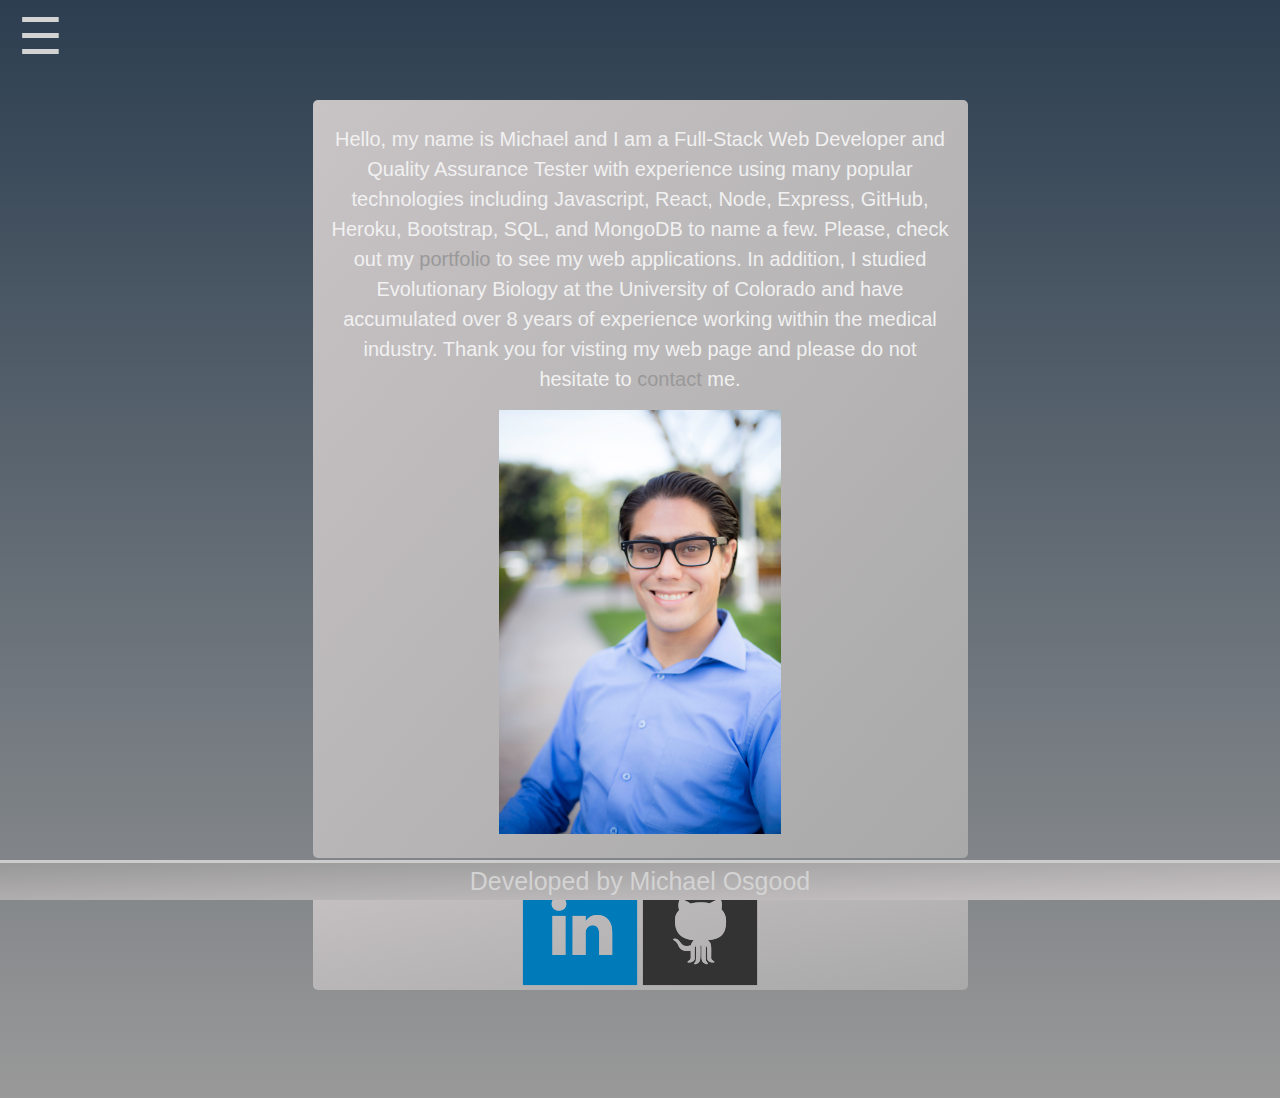
==== about.html @ 0b4e3444 "added a darker favicon to match the color-scheme" ====
<!-- Michael Osgood Portfolio -->
<!doctype html>
<html lang="en-us">

<head>
  <meta charset="UTF-8" name="viewport" content="width=device-width , initial-scale=1.0">
  <title>About | Michael Osgood</title>
  <link rel="shortcut icon" type="images/png" href="assets/images/favicon_dark.png">
  <link rel="stylesheet" type="text/css" href="assets/css/reset.css">
  <link rel="stylesheet" type="text/css" href="assets/css/style.css">
  <script type="text/javascript" src="assets/javascript/app.js"></script>
  <!-- Bootstrap -->
  <link href="https://maxcdn.bootstrapcdn.com/bootstrap/4.0.0/css/bootstrap.min.css" rel="stylesheet" integrity="sha384-Gn5384xqQ1aoWXA+058RXPxPg6fy4IWvTNh0E263XmFcJlSAwiGgFAW/dAiS6JXm" crossorigin="anonymous">
  <!-- Font Awesome -->
  <link href="https://maxcdn.bootstrapcdn.com/font-awesome/4.7.0/css/font-awesome.min.css" rel="stylesheet" integrity="sha384-wvfXpqpZZVQGK6TAh5PVlGOfQNHSoD2xbE+QkPxCAFlNEevoEH3Sl0sibVcOQVnN" crossorigin="anonymous">
  <!-- jQuery -->
  <script src="https://code.jquery.com/jquery-3.3.1.min.js" integrity="sha256-FgpCb/KJQlLNfOu91ta32o/NMZxltwRo8QtmkMRdAu8=" crossorigin="anonymous"></script>
  <script src="https://maxcdn.bootstrapcdn.com/bootstrap/4.0.0/js/bootstrap.min.js" integrity="sha384-JZR6Spejh4U02d8jOt6vLEHfe/JQGiRRSQQxSfFWpi1MquVdAyjUar5+76PVCmYl" crossorigin="anonymous"></script>
</head>

<body>
  <!-- Side Navbar -->
  <div id="mySidenav" class="sidenav">
    <a href="javascript:void(0)" class="closebtn" onclick="closeNav()">&times;</a>
    <a href="index.html">Home</a>
    <a href="about.html">About</a>
    <a href="portfolio.html">Portfolio</a>
    <a href="contact.html">Contact</a>
  </div>
  
  <div class="container-full">
    <div class="row">
      <div class="ml-2" style="height: 100px;">
        <span id="lines" onclick="openNav()">&#9776;</span>
      </div>
    </div>
  </div>

  <div class="container-full">
    <div class="row">
      <div class="col-lg-6 col-md-10 col-sm-12 py-4 mb-2 mx-auto text-center" style="background: linear-gradient(to bottom right, #C8C3C5, #A9A9A9); border-radius: 5px;">
        <p> 
          Hello, my name is Michael and I am a Full-Stack Web Developer and Quality Assurance Tester with experience using many popular technologies including
          Javascript, React, Node, Express, GitHub, Heroku, Bootstrap, SQL, and MongoDB to name a few. Please, check out my <a href="portfolio.html">portfolio</a>
          to see my web applications. In addition, I studied Evolutionary Biology at the University of Colorado and have
          accumulated over 8 years of experience working within the medical industry. Thank you for visting my web page and please do not hesitate to <a href="contact.html">
          contact</a> me.
        </p>
        <img src="assets/images/profile.jpg" class="col-lg-6 col-sm-4" alt="Michael Osgood">
      </div>
    </div>
  </div>
  
  <div class="container-full">
    <div class="row" >
      <div class="col-lg-6 col-md-10 col-sm-12 py-1 mb-2 mx-auto text-center" style="background: linear-gradient(to bottom right, #C8C3C5, #A9A9A9); border-radius: 5px;">
        <a href="https://www.linkedin.com/in/michaelfosgood/" target="_blank"> 
          <img class="mx-auto"  src="assets/images/linkedin-128.png" class="social" alt="LinkedIn">
        </a>
        <a href="https://github.com/michaelosgood" target="_blank"> 
          <img class="mx-auto"  src="assets/images/github-128.png" class="social" alt="GitHub">
        </a>
      </div>
    </div>
  </div>

  <div class="container-full">
    <div class="row">
      <div class="mx-auto" style="height: 100px;">
        <!-- Bottom Padding -->
      </div>
    </div>
  </div>

  <footer class="fixed-bottom">
    <a href="index.html">Developed by Michael Osgood</a>
  </footer>
</body>
</html>
---- assets/css/style.css ----
/* Global */
body {
  font-family: Arial, "Helvetica Neue", Helvetica, sans-serif;
  background: #2c3e50;  /* fallback for old browsers */
  background: -webkit-linear-gradient(to left, #2c3e50, #999999);  /* Chrome 10-25, Safari 5.1-6 */
  background: linear-gradient( #2c3e50, #999999); /* W3C, IE 10+/ Edge, Firefox 16+, Chrome 26+, Opera 12+, Safari 7+ */
  min-height: 800px !important;
}
@media (max-width: 576px) { 
  body {
    background: linear-gradient(#2c3e50, #999999) !important;
  }
}

/* paragraph (about.html) */
div p {
  color: #f1f1f1;
  font-size: 20px;
}
p a {
  color:#999999;
}

p a:hover {
  color: #ffffff;
}

/* project titles and technologies font (portfolio.html) */
div h3{
  color: #d3d3d3;
}

div h5 {
  color: #d3d3d3;
}

div h6{
  color: #d3d3d3;
}
/* Side Navbar (global) */
.sidenav {
  height: 100%;
  width: 0;
  position: fixed;
  z-index: 1;
  top: 0;
  left: 0;
  background: linear-gradient(to bottom right, #999999, #c8c3c5);
  overflow-x: hidden;
  transition: 0.5s;
  padding-top: 60px;
}

/* Side Navbar (global) */
.sidenav a {
  padding: 8px 8px 8px 32px;
  text-decoration: none;
  font-size: 25px;
  color: #d3d3d3;
  display: block;
  transition: 0.5s;
}

/* Side Navbar (global) */
.sidenav a:hover {
  color: #f1f1f1;
}

/* Side Navbar (global) */
.sidenav .closebtn {
  position: absolute;
  top: 0;
  right: 25px;
  font-size: 36px;
  margin-left: 50px;
}

/* Side Navbar (global) */
#lines {
  font-size: 50px;
  cursor: pointer;
  margin-left: 18px;
  position: fixed;
  z-index: 1;
  top: 0;
  left: 0;
  color: #d3d3d3;
}

/* footer (global)*/
footer {
  font-size: 25px;
  font-weight: 500px;
  color: #d3d3d3;
  text-align: center;
  background: linear-gradient(to bottom right, #999, #c8c3c5);
  border-top: 3px solid #ccc;
}
footer a {
  color: #d3d3d3;
}
footer a:hover {
  color: #ffffff;
  text-decoration: none;
}

@media screen and (max-width: 768px) {
  footer {
    font-size: 20px;
    font-weight: 400px;
    border-top: 1px solid #ccc;
  }
}

/* Contact infor (contact.html) */
#contact-section {
  color: #f1f1f1;
}

#contact-section a {
  color: #f1f1f1;
}

#contact-section a:hover {
  color: #d3d3d3;
}

/* contact form (contact.html) */
#contact-form ul {
  margin-bottom: 20px;
}

/* contact form (contact.html) */
#contact-form li {
  margin-bottom: 10px;
}

/* contact form (contact.html) */
label,
input[type=text],
input[type=email],
textarea {
  display: block;
  width: 100%;
}

/* contact form (contact.html) */
input[type=text],
input[type=email],
textarea {
  height: 35px;
  padding: 0 10px;
  font-size: 14px;
  border: 1px solid #ddd;
}

/* contact form (contact.html) */
textarea {
  height: 200px;
}

/* contact form (contact.html) */
.btn, button {
  padding: 10px 30px;
  font-size: 18px;
  color: #fff;
  cursor: pointer;
  background: #0093b7;
  border: 0 none;
  border-radius: 5px;
}
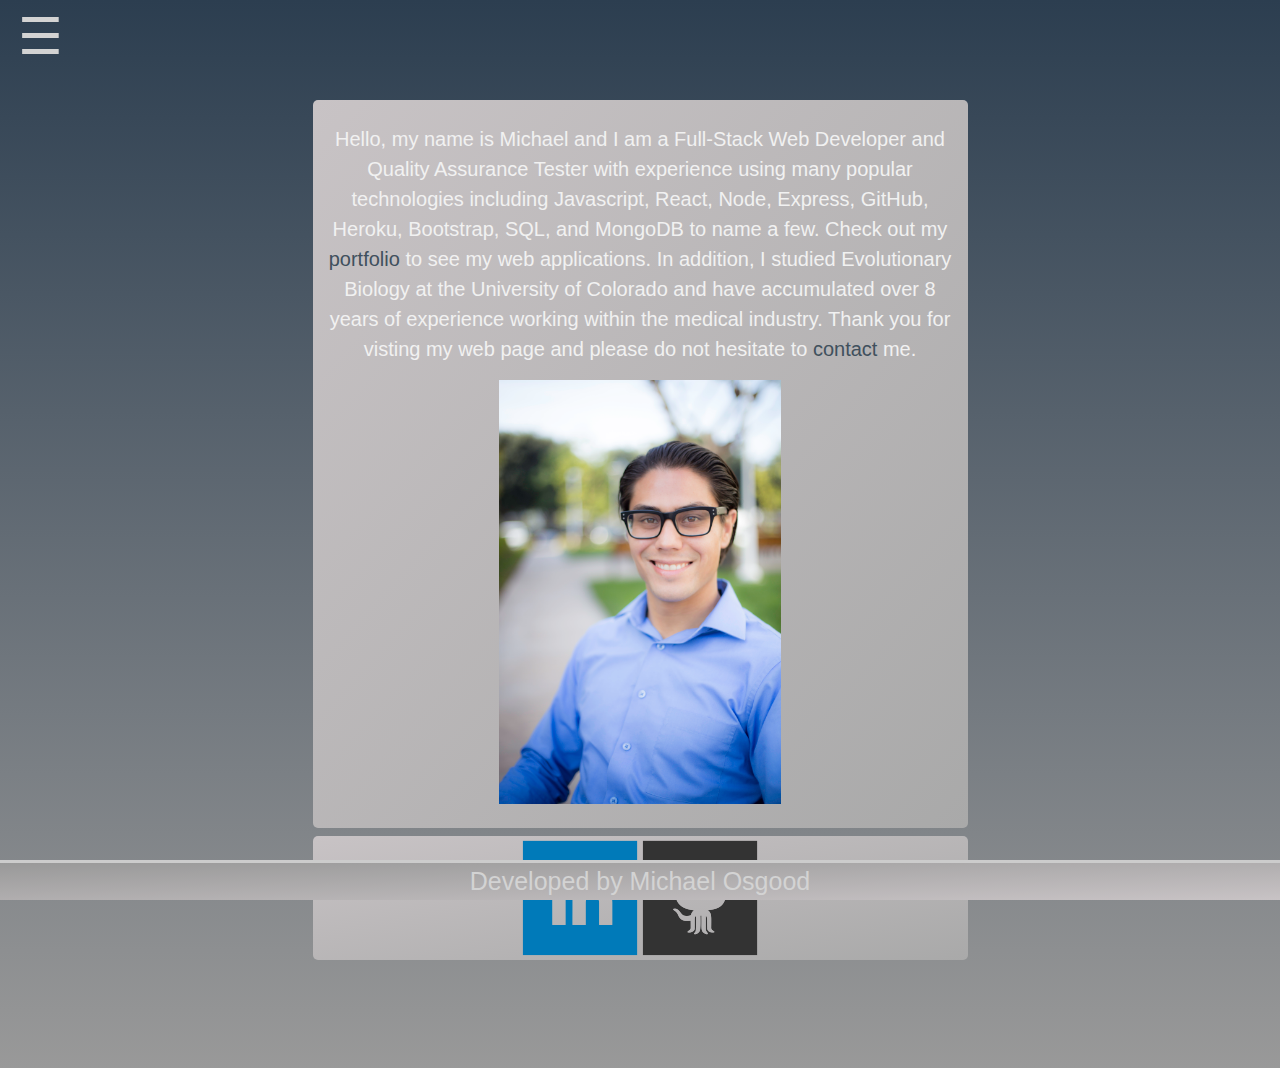
==== commit 708585ae: "updated wording on about.html" ====
--- a/about.html
+++ b/about.html
@@ -41,7 +41,7 @@
       <div class="col-lg-6 col-md-10 col-sm-12 py-4 mb-2 mx-auto text-center" style="background: linear-gradient(to bottom right, #C8C3C5, #A9A9A9); border-radius: 5px;">
         <p> 
           Hello, my name is Michael and I am a Full-Stack Web Developer and Quality Assurance Tester with experience using many popular technologies including
-          Javascript, React, Node, Express, GitHub, Heroku, Bootstrap, SQL, and MongoDB to name a few. Please, check out my <a href="portfolio.html">portfolio</a>
+          Javascript, React, Node, Express, GitHub, Heroku, Bootstrap, SQL, and MongoDB to name a few. Check out my <a href="portfolio.html">portfolio</a>
           to see my web applications. In addition, I studied Evolutionary Biology at the University of Colorado and have
           accumulated over 8 years of experience working within the medical industry. Thank you for visting my web page and please do not hesitate to <a href="contact.html">
           contact</a> me.
--- a/assets/css/style.css
+++ b/assets/css/style.css
@@ -18,7 +18,7 @@
   font-size: 20px;
 }
 p a {
-  color:#999999;
+  color: #40505d;
 }
 
 p a:hover {
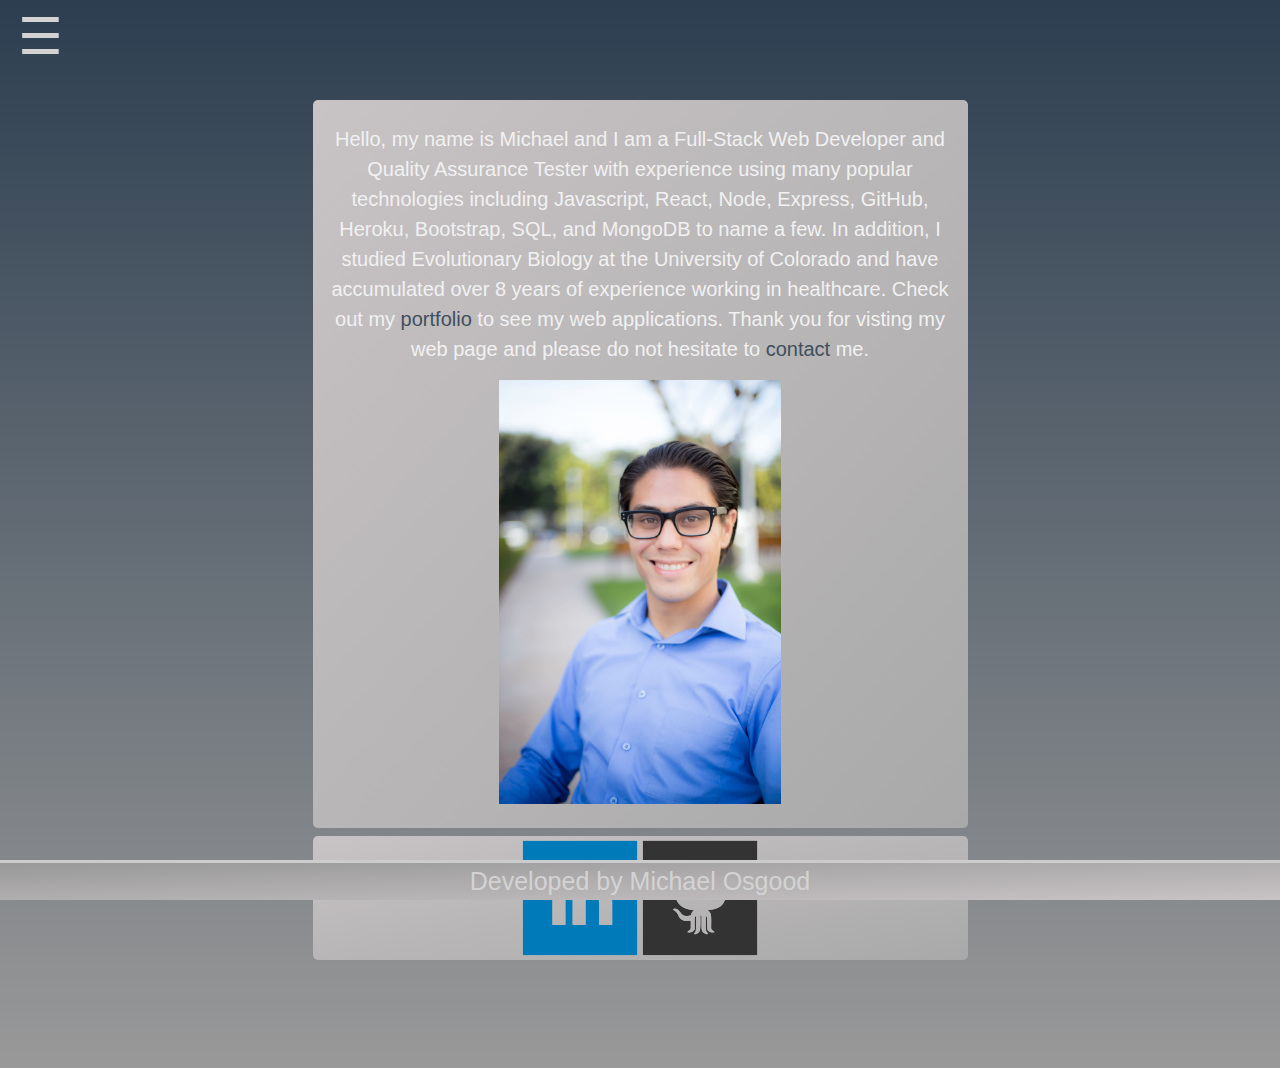
==== commit df67e075: "updated wording again" ====
--- a/about.html
+++ b/about.html
@@ -41,9 +41,9 @@
       <div class="col-lg-6 col-md-10 col-sm-12 py-4 mb-2 mx-auto text-center" style="background: linear-gradient(to bottom right, #C8C3C5, #A9A9A9); border-radius: 5px;">
         <p> 
           Hello, my name is Michael and I am a Full-Stack Web Developer and Quality Assurance Tester with experience using many popular technologies including
-          Javascript, React, Node, Express, GitHub, Heroku, Bootstrap, SQL, and MongoDB to name a few. Check out my <a href="portfolio.html">portfolio</a>
-          to see my web applications. In addition, I studied Evolutionary Biology at the University of Colorado and have
-          accumulated over 8 years of experience working within the medical industry. Thank you for visting my web page and please do not hesitate to <a href="contact.html">
+          Javascript, React, Node, Express, GitHub, Heroku, Bootstrap, SQL, and MongoDB to name a few. In addition, I studied Evolutionary Biology at the 
+          University of Colorado and have accumulated over 8 years of experience working in healthcare. Check out my <a href="portfolio.html">portfolio</a>
+          to see my web applications. Thank you for visting my web page and please do not hesitate to <a href="contact.html">
           contact</a> me.
         </p>
         <img src="assets/images/profile.jpg" class="col-lg-6 col-sm-4" alt="Michael Osgood">
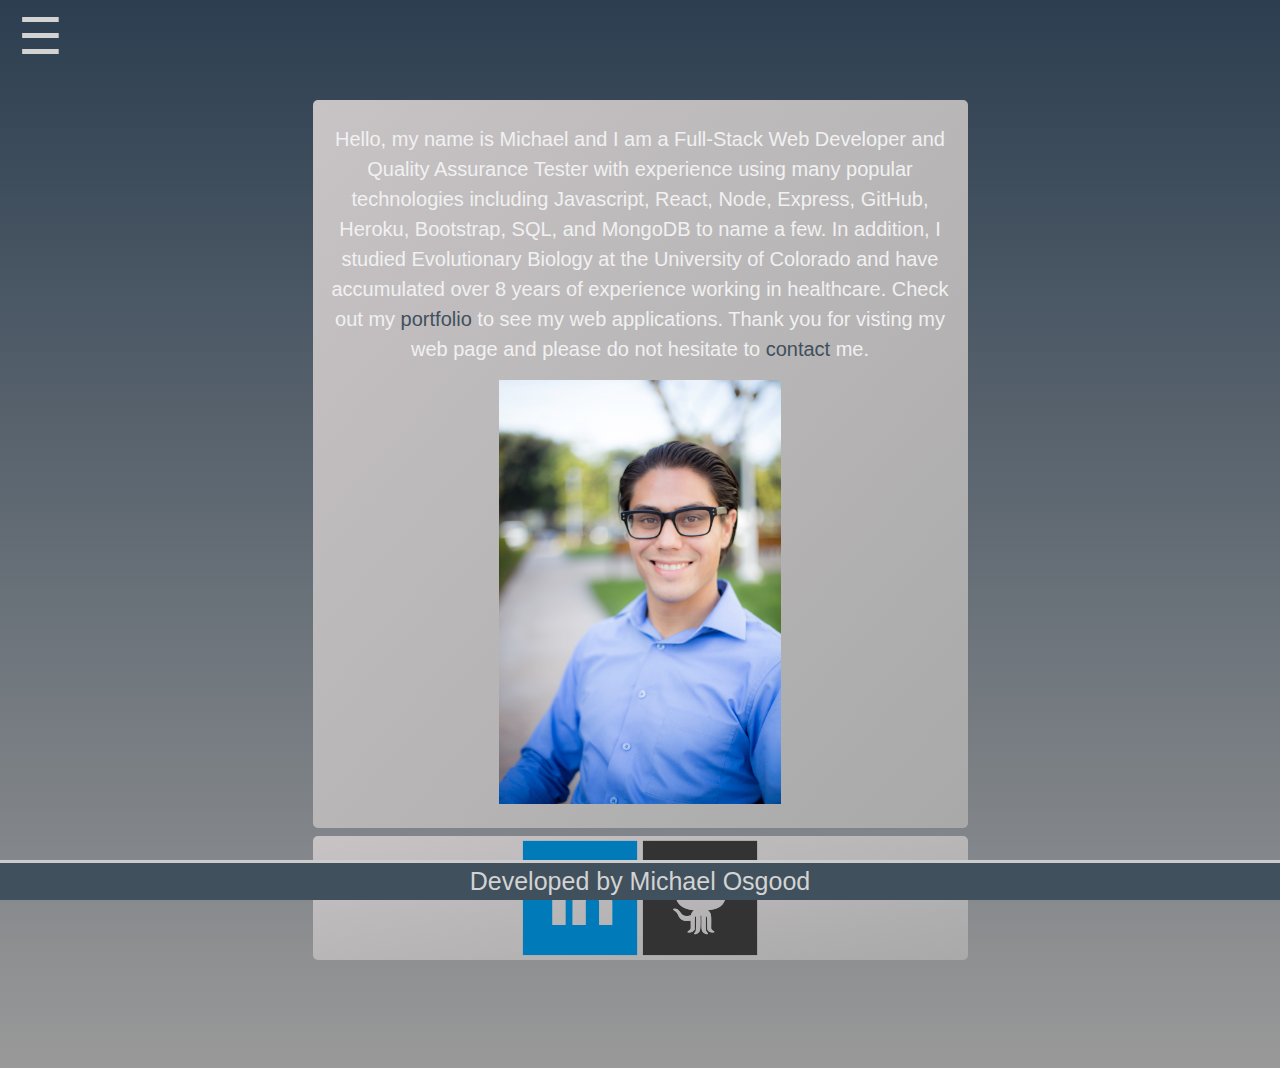
==== commit c2176841: "updated meta tag" ====
--- a/about.html
+++ b/about.html
@@ -3,7 +3,7 @@
 <html lang="en-us">
 
 <head>
-  <meta charset="UTF-8" name="viewport" content="width=device-width , initial-scale=1.0">
+  <meta charset="UTF-8" name="viewport" content="width=device-width, maximum-scale=1, initial-scale=1, user-scalable=0">
   <title>About | Michael Osgood</title>
   <link rel="shortcut icon" type="images/png" href="assets/images/favicon_dark.png">
   <link rel="stylesheet" type="text/css" href="assets/css/reset.css">
--- a/assets/css/style.css
+++ b/assets/css/style.css
@@ -93,7 +93,8 @@
   font-weight: 500px;
   color: #d3d3d3;
   text-align: center;
-  background: linear-gradient(to bottom right, #999, #c8c3c5);
+  background: #40505d;
+  /* background: linear-gradient(to bottom right, #999, #c8c3c5); */
   border-top: 3px solid #ccc;
 }
 footer a {
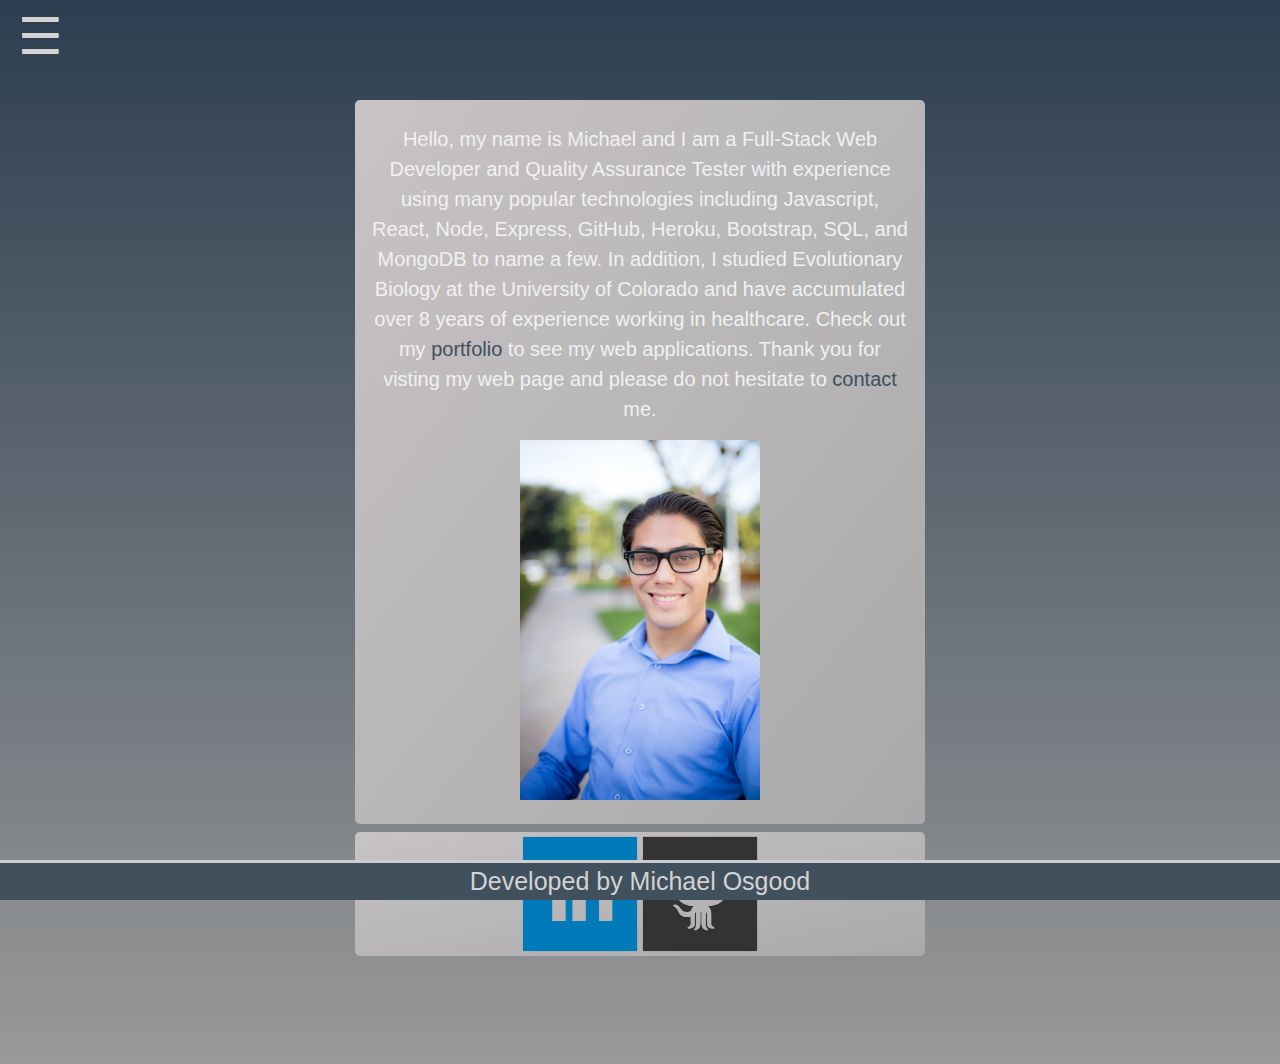
==== commit 2bc2055f: "updated contact containers" ====
--- a/about.html
+++ b/about.html
@@ -36,7 +36,7 @@
     </div>
   </div>
 
-  <div class="container-full">
+  <div class="container">
     <div class="row">
       <div class="col-lg-6 col-md-10 col-sm-12 py-4 mb-2 mx-auto text-center" style="background: linear-gradient(to bottom right, #C8C3C5, #A9A9A9); border-radius: 5px;">
         <p> 
@@ -51,7 +51,7 @@
     </div>
   </div>
   
-  <div class="container-full">
+  <div class="container">
     <div class="row" >
       <div class="col-lg-6 col-md-10 col-sm-12 py-1 mb-2 mx-auto text-center" style="background: linear-gradient(to bottom right, #C8C3C5, #A9A9A9); border-radius: 5px;">
         <a href="https://www.linkedin.com/in/michaelfosgood/" target="_blank"> 
--- a/assets/css/style.css
+++ b/assets/css/style.css
@@ -94,7 +94,6 @@
   color: #d3d3d3;
   text-align: center;
   background: #40505d;
-  /* background: linear-gradient(to bottom right, #999, #c8c3c5); */
   border-top: 3px solid #ccc;
 }
 footer a {
@@ -115,15 +114,15 @@
 
 /* Contact infor (contact.html) */
 #contact-section {
-  color: #f1f1f1;
+  color: #ffffff;
 }
 
 #contact-section a {
-  color: #f1f1f1;
+  color: #d3d3d3 !important;
 }
 
 #contact-section a:hover {
-  color: #d3d3d3;
+  color: #ffffff;
 }
 
 /* contact form (contact.html) */
@@ -162,11 +161,13 @@
 
 /* contact form (contact.html) */
 .btn, button {
-  padding: 10px 30px;
   font-size: 18px;
   color: #fff;
   cursor: pointer;
   background: #0093b7;
-  border: 0 none;
   border-radius: 5px;
 }
+
+.btn, button:hover {
+ background: #4ca4b9;
+}
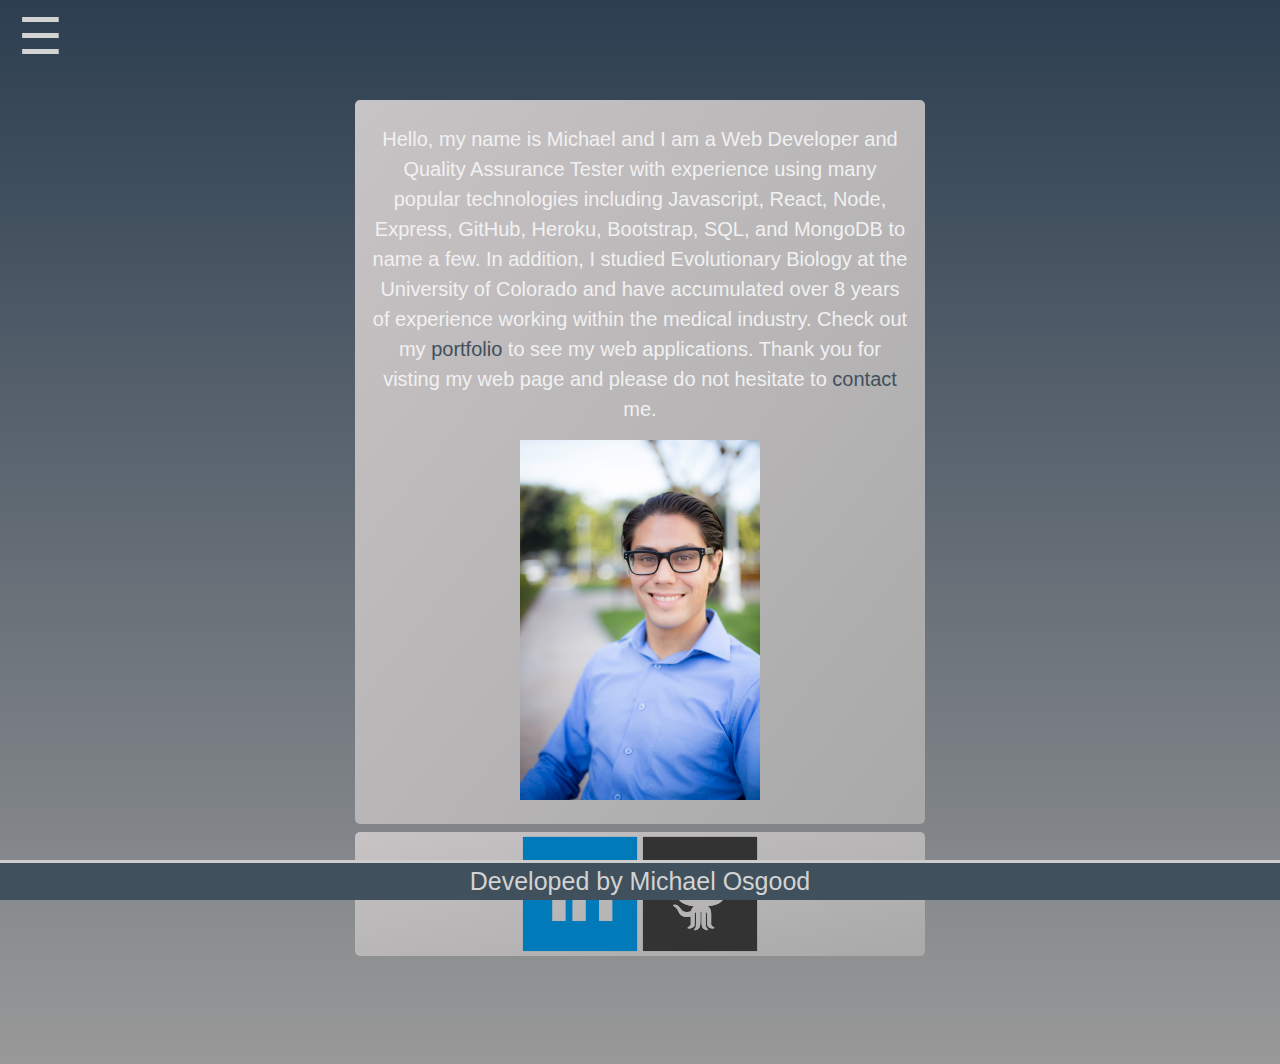
==== commit e6ba4844: "updated spacing for mobile" ====
--- a/about.html
+++ b/about.html
@@ -40,9 +40,9 @@
     <div class="row">
       <div class="col-lg-6 col-md-10 col-sm-12 py-4 mb-2 mx-auto text-center" style="background: linear-gradient(to bottom right, #C8C3C5, #A9A9A9); border-radius: 5px;">
         <p> 
-          Hello, my name is Michael and I am a Full-Stack Web Developer and Quality Assurance Tester with experience using many popular technologies including
+          Hello, my name is Michael and I am a Web Developer and Quality Assurance Tester with experience using many popular technologies including
           Javascript, React, Node, Express, GitHub, Heroku, Bootstrap, SQL, and MongoDB to name a few. In addition, I studied Evolutionary Biology at the 
-          University of Colorado and have accumulated over 8 years of experience working in healthcare. Check out my <a href="portfolio.html">portfolio</a>
+          University of Colorado and have accumulated over 8 years of experience working within the medical industry. Check out my <a href="portfolio.html">portfolio</a>
           to see my web applications. Thank you for visting my web page and please do not hesitate to <a href="contact.html">
           contact</a> me.
         </p>
--- a/assets/css/style.css
+++ b/assets/css/style.css
@@ -171,3 +171,10 @@
 .btn, button:hover {
  background: #4ca4b9;
 }
+
+@media screen and (max-width: 576px) {
+  #contact-section {
+    margin-left: 1px;
+    margin-right: 1px
+  }
+}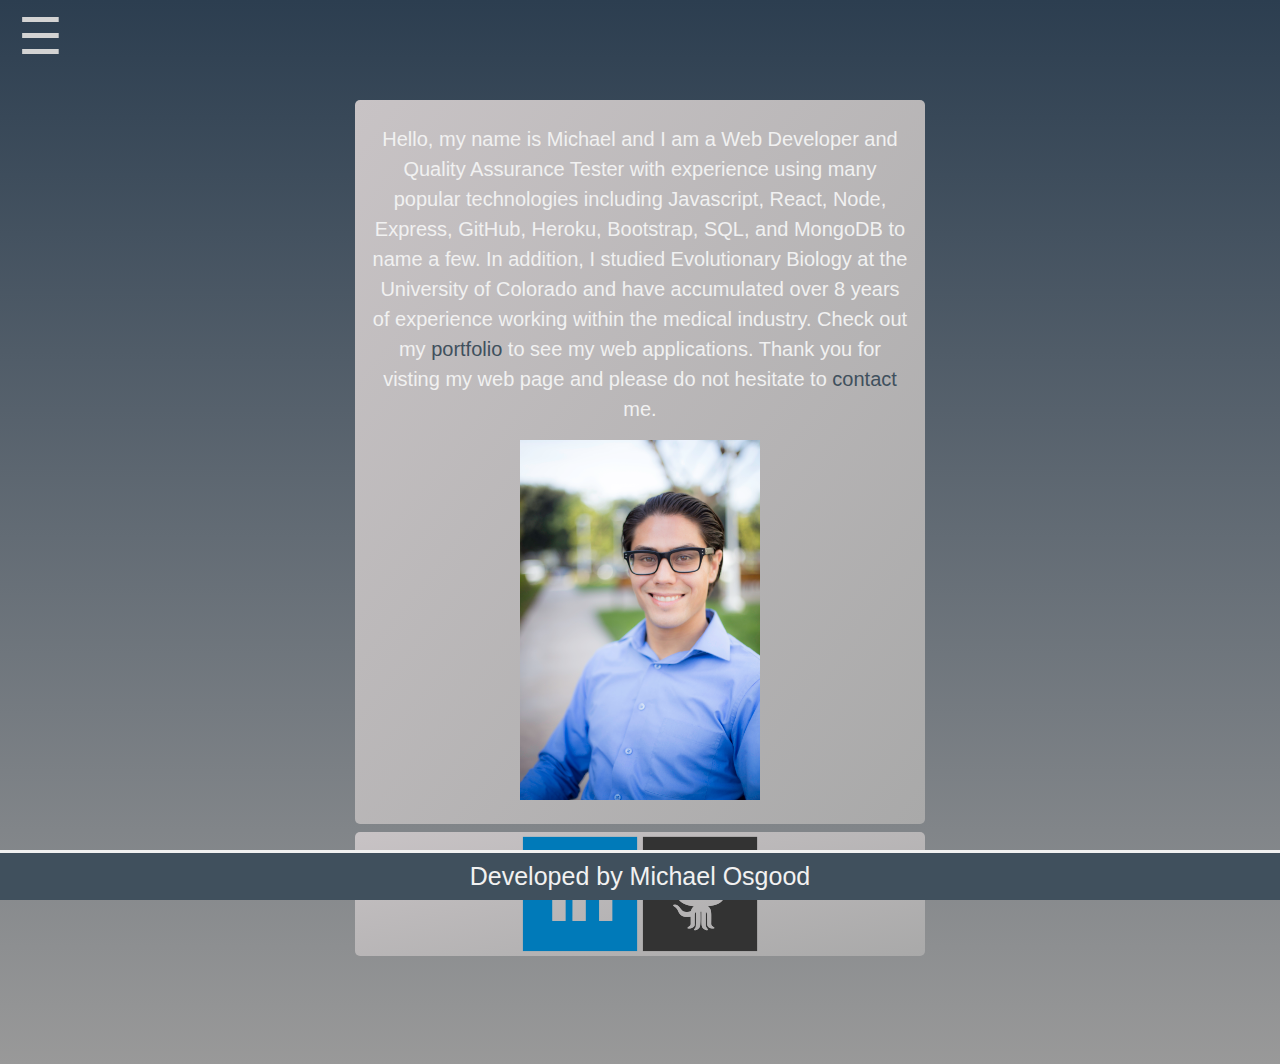
==== commit 29440e8c: "updated opacity for profile image" ====
--- a/about.html
+++ b/about.html
@@ -46,7 +46,7 @@
           to see my web applications. Thank you for visting my web page and please do not hesitate to <a href="contact.html">
           contact</a> me.
         </p>
-        <img src="assets/images/profile.jpg" class="col-lg-6 col-sm-4" alt="Michael Osgood">
+        <img src="assets/images/profile.jpg" id="profile-img" class="col-lg-6 col-sm-4" alt="Michael Osgood">
       </div>
     </div>
   </div>
--- a/assets/css/style.css
+++ b/assets/css/style.css
@@ -11,6 +11,9 @@
     background: linear-gradient(#2c3e50, #999999) !important;
   }
 }
+img:hover {
+  opacity: 0.5;
+}
 
 /* paragraph (about.html) */
 div p {
@@ -18,7 +21,7 @@
   font-size: 20px;
 }
 p a {
-  color: #40505d;
+  color: #40505d !important;
 }
 
 p a:hover {
@@ -87,17 +90,20 @@
   color: #d3d3d3;
 }
 
+
 /* footer (global)*/
 footer {
+  padding-top: 5px;
+  padding-bottom: 5px;
   font-size: 25px;
   font-weight: 500px;
-  color: #d3d3d3;
+  color: #f1f1f1;
   text-align: center;
   background: #40505d;
-  border-top: 3px solid #ccc;
+  border-top: 3px solid #f1f1f1;
 }
 footer a {
-  color: #d3d3d3;
+  color: #f1f1f1;
 }
 footer a:hover {
   color: #ffffff;
@@ -112,17 +118,55 @@
   }
 }
 
-/* Contact infor (contact.html) */
+#profile-img:hover {
+  opacity: 1;
+}
+
+/* Portfolio page */
+#port-contact {
+  color: #f1f1f1;
+}
+
+div a {
+  color: #f1f1f1;
+}
+
+div a:hover {
+  color: #ffffff !important;
+}
+
+/* Contact info (contact.html) */
 #contact-section {
-  color: #ffffff;
+  color: #f1f1f1;
+}
+#contact-1 {
+ border-radius: 5px;
+}
+#contact-2 {
+  border-radius: 5px;
+ }
+ #contact-3 {
+  border-radius: 5px;
+ }
+
+@media (max-width: 576px) { 
+  #contact-1 {
+    border-radius: 0 !important;
+  }
+  #contact-2 {
+    border-radius: 0 !important;
+   }
+  #contact-3 {
+    border-radius: 0 !important;
+  }
 }
 
 #contact-section a {
-  color: #d3d3d3 !important;
+  color: #f1f1f1 !important;
 }
 
 #contact-section a:hover {
-  color: #ffffff;
+  color: #ffffff !important;
 }
 
 /* contact form (contact.html) */
@@ -170,11 +214,4 @@
 
 .btn, button:hover {
  background: #4ca4b9;
-}
-
-@media screen and (max-width: 576px) {
-  #contact-section {
-    margin-left: 1px;
-    margin-right: 1px
-  }
 }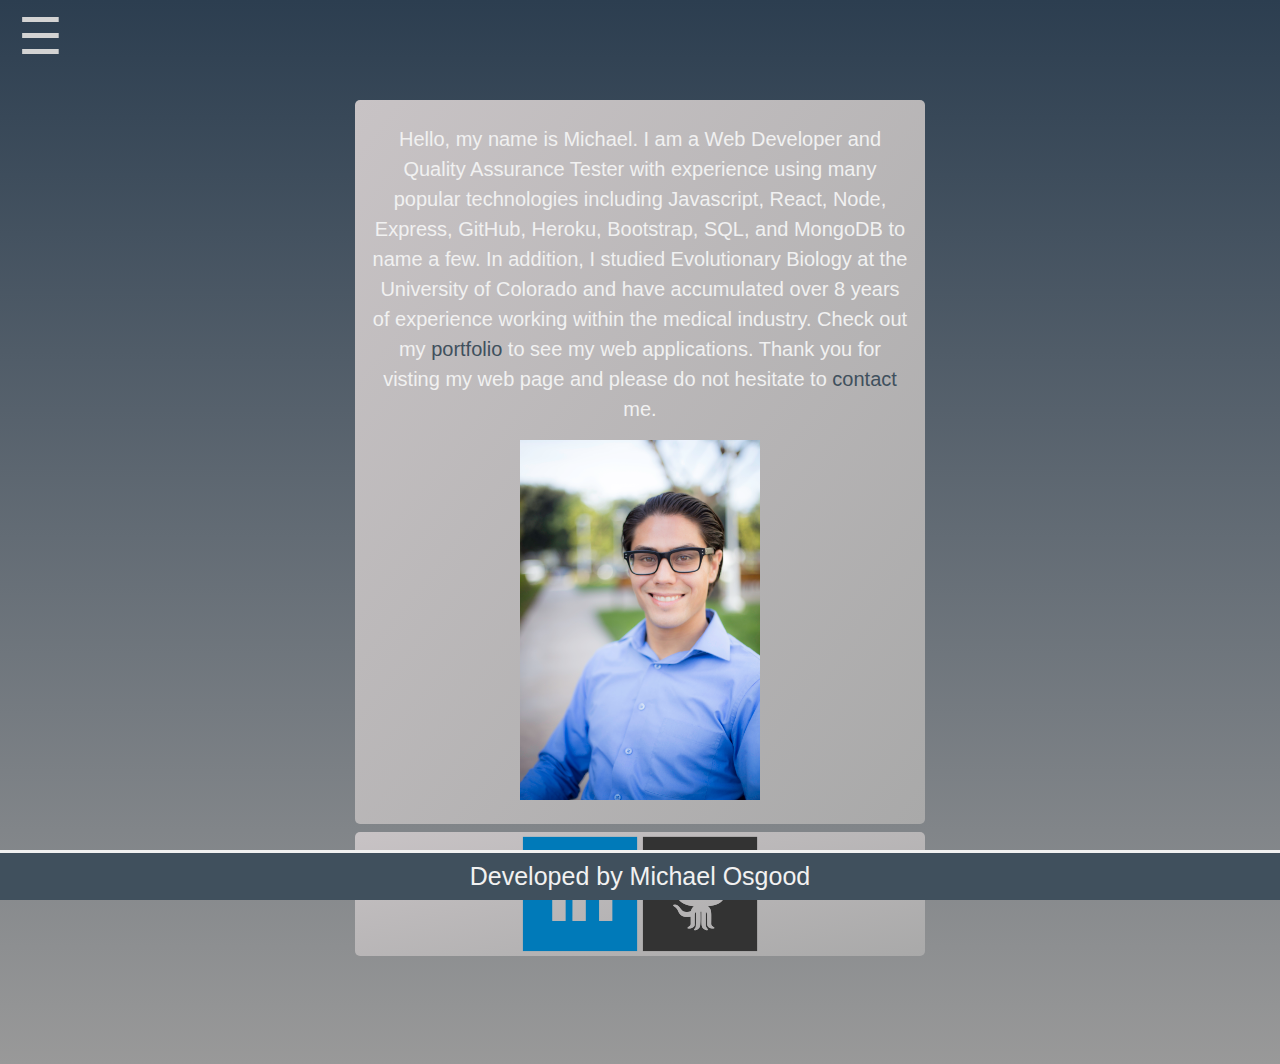
==== commit 1df0339c: "updated my about description" ====
--- a/about.html
+++ b/about.html
@@ -40,7 +40,7 @@
     <div class="row">
       <div class="col-lg-6 col-md-10 col-sm-12 py-4 mb-2 mx-auto text-center" style="background: linear-gradient(to bottom right, #C8C3C5, #A9A9A9); border-radius: 5px;">
         <p> 
-          Hello, my name is Michael and I am a Web Developer and Quality Assurance Tester with experience using many popular technologies including
+          Hello, my name is Michael. I am a Web Developer and Quality Assurance Tester with experience using many popular technologies including
           Javascript, React, Node, Express, GitHub, Heroku, Bootstrap, SQL, and MongoDB to name a few. In addition, I studied Evolutionary Biology at the 
           University of Colorado and have accumulated over 8 years of experience working within the medical industry. Check out my <a href="portfolio.html">portfolio</a>
           to see my web applications. Thank you for visting my web page and please do not hesitate to <a href="contact.html">
--- a/assets/css/style.css
+++ b/assets/css/style.css
@@ -107,7 +107,7 @@
 }
 footer a:hover {
   color: #ffffff;
-  text-decoration: none;
+  font-weight: 700;
 }
 
 @media screen and (max-width: 768px) {
@@ -133,6 +133,7 @@
 
 div a:hover {
   color: #ffffff !important;
+  font-weight: 700;
 }
 
 /* Contact info (contact.html) */
